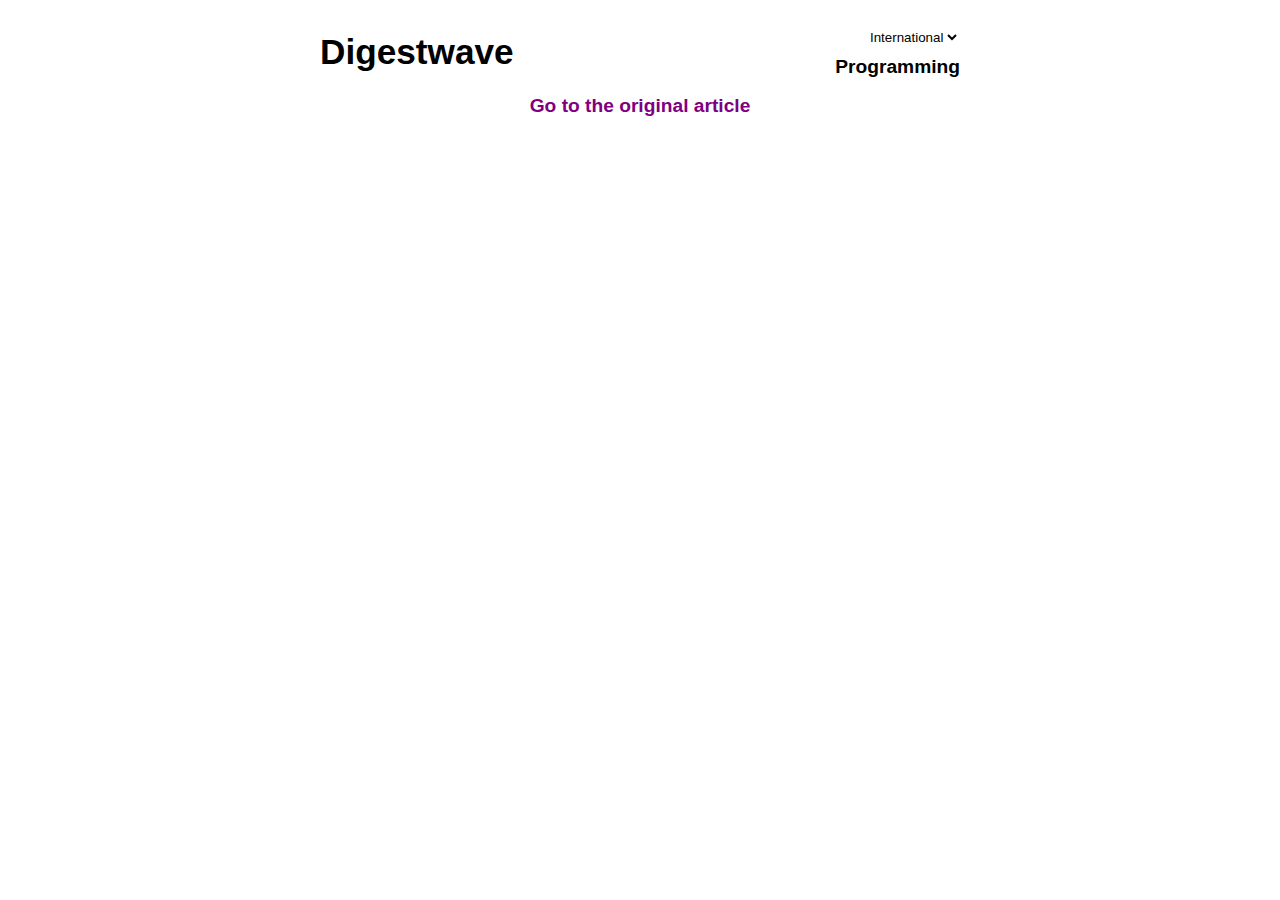
==== web/article.html @ d5912de2 "Implement support for localizable news feed" ====
<!DOCTYPE html>
<html>

<head>
    <title>Digestwave</title>

    
    <meta name="viewport" content="width=device-width, initial-scale=0.6">
    <meta charset="utf-8" />

    <!-- Favicon -->
    <link rel="apple-touch-icon" sizes="57x57" href="/assets/apple-icon-57x57.png">
    <link rel="apple-touch-icon" sizes="60x60" href="/assets/apple-icon-60x60.png">
    <link rel="apple-touch-icon" sizes="72x72" href="/assets/apple-icon-72x72.png">
    <link rel="apple-touch-icon" sizes="76x76" href="/assets/apple-icon-76x76.png">
    <link rel="apple-touch-icon" sizes="114x114" href="/assets/apple-icon-114x114.png">
    <link rel="apple-touch-icon" sizes="120x120" href="/assets/apple-icon-120x120.png">
    <link rel="apple-touch-icon" sizes="144x144" href="/assets/apple-icon-144x144.png">
    <link rel="apple-touch-icon" sizes="152x152" href="/assets/apple-icon-152x152.png">
    <link rel="apple-touch-icon" sizes="180x180" href="/assets/apple-icon-180x180.png">
    <link rel="icon" type="image/png" sizes="192x192" href="/assets/android-icon-192x192.png">
    <link rel="icon" type="image/png" sizes="32x32" href="/assets/favicon-32x32.png">
    <link rel="icon" type="image/png" sizes="96x96" href="/assets/favicon-96x96.png">
    <link rel="icon" type="image/png" sizes="16x16" href="/assets/favicon-16x16.png">
    <link rel="manifest" href="/assets/manifest.json">
    <meta name="msapplication-TileColor" content="#ffffff">
    <meta name="msapplication-TileImage" content="/assets/ms-icon-144x144.png">
    <meta name="theme-color" content="#ffffff">

    <link rel="stylesheet" href="style.css">
</head>

<body>
    <div id="center">
        <div id="locale">
            <select style="border: none; background-color: inherit;" title="Localization" name="locale-names" id="locale-names">
                <option value="ua">Ukrainian</option>
                <option value="int">International</option>
            </select>
        </div>
        <div id="topicsBar">
        </div>
        <a href="/"><h1>Digestwave</h1></a>
        <div id="content">
        </div>
        <div id="originalArticleLink">
            <a href="/" target="_blank" rel="noopener noreferrer">Go to the original article</a>
        </div>
    </div>
    <script src="article.js"></script> 
</body>

</html>
---- web/style.css ----
#articlesList {
    margin: 0.2em 0.2em 0.2em 0.2em;
}

#content {
    margin: 0.2em 0em 0.2em 0em;
    font-size: 1.2em;
    line-height: 1.4em;
}

#content p {
    text-align: justify;
}

#content .site {
    margin-bottom: 2em;
}

#center {
    margin: 0;
    position: absolute;
    left: 50%;
    min-width: 50%;
    -ms-transform: translate(-50%, 0%);
    transform: translate(-50%, 0%);
    font-family: 'Manrope', sans-serif;
}

#topicsBar {
    float: right;
    clear: both;
    font-size: 1.2em;
}

.topic {
    display: inline;
    margin-left: 1em;
}

.articlePreview {
    margin-bottom: 1em;
    min-height: 120px;
}

a {
    color: black;
    font-weight: bolder;
}

a:link {
    text-decoration: none;
}

a:hover {
    color: purple;
    text-decoration: underline;
}

.site a {
    font-weight: lighter;
}

#originalArticleLink {
    text-align: center;
    margin-bottom: 2em;
    font-size: 1.2em;
}

#locale {
    float: right;
    margin-top: -0.2em;
    margin-bottom: 0.6em;
}

#originalArticleLink a {
    color: purple;
}

a.currentSelection {
    color: purple;
    text-decoration: underline;
}

.articlePreview img {
    float: left;
    margin-right: 1em;
}

img {
    border-radius: 8px;
}

.site {
    margin-bottom: 1em;
    font-size: 1em;
}

h1 {
    font-size: 2.2em;
}

h2 {
    font-size: 1.6em;
    line-height: 1.2em;
}

.coverImage {
    float: right;
}
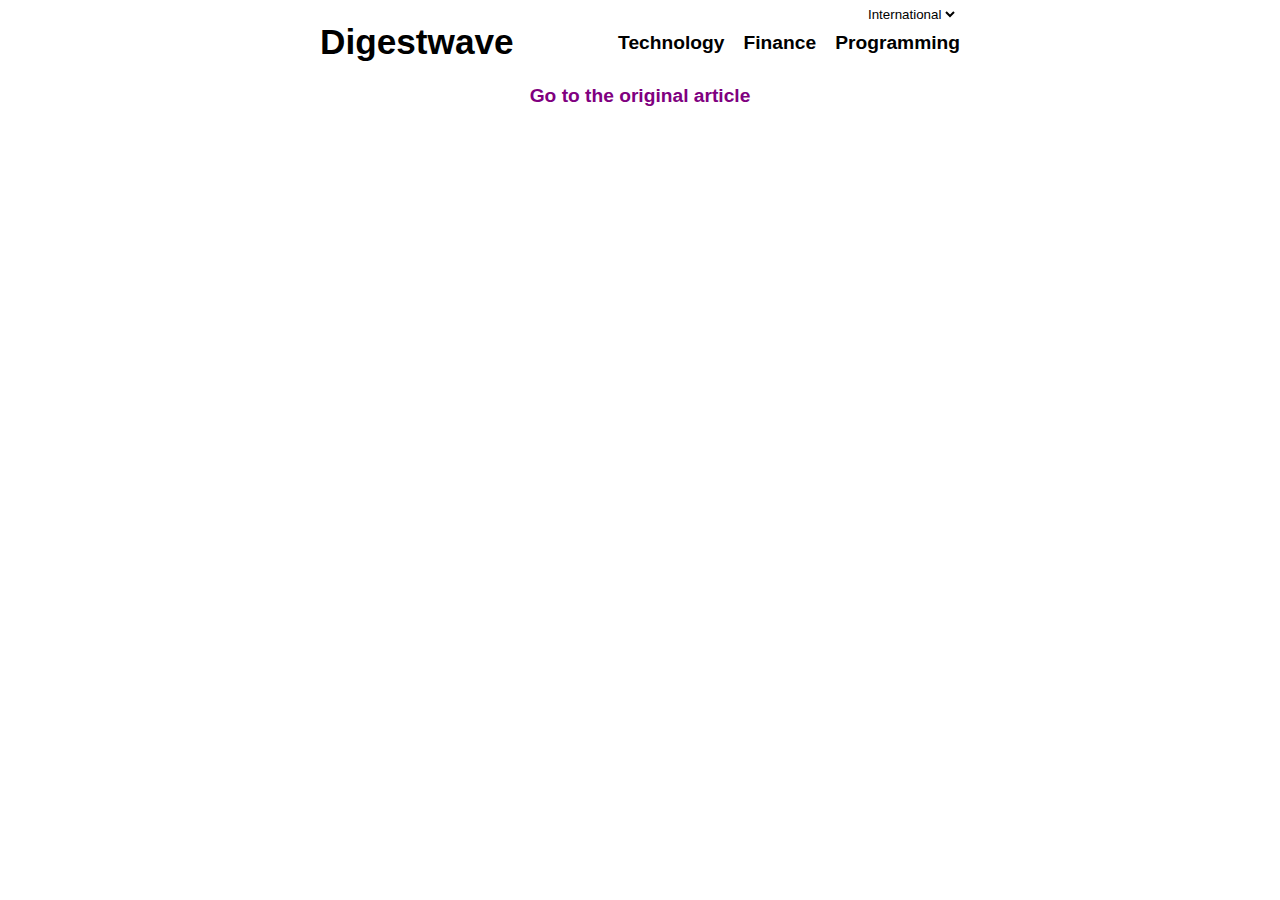
==== commit def7c3b7: "Add responsive layout" ====
--- a/web/article.html
+++ b/web/article.html
@@ -38,9 +38,11 @@
                 <option value="int">International</option>
             </select>
         </div>
+        <a href="/"><h1>Digestwave</h1></a>
+        <input class="menu-btn" type="checkbox" id="menu-btn" />
+        <label class="menu-icon" for="menu-btn"><span class="navicon"></span></label>
         <div id="topicsBar">
         </div>
-        <a href="/"><h1>Digestwave</h1></a>
         <div id="content">
         </div>
         <div id="originalArticleLink">
--- a/web/style.css
+++ b/web/style.css
@@ -1,11 +1,13 @@
 #articlesList {
     margin: 0.2em 0.2em 0.2em 0.2em;
+    clear: both;
 }
 
 #content {
     margin: 0.2em 0em 0.2em 0em;
     font-size: 1.2em;
     line-height: 1.4em;
+    clear: both;
 }
 
 #content p {
@@ -20,20 +22,22 @@
     margin: 0;
     position: absolute;
     left: 50%;
-    min-width: 50%;
+    min-width: 40em;
     -ms-transform: translate(-50%, 0%);
     transform: translate(-50%, 0%);
     font-family: 'Manrope', sans-serif;
 }
 
 #topicsBar {
-    float: right;
+    font-size: 1.2em;
+    list-style: none;
+    overflow: hidden;
     clear: both;
-    font-size: 1.2em;
+    max-height: 0;
 }
 
 .topic {
-    display: inline;
+    display: block;
     margin-left: 1em;
 }
 
@@ -67,9 +71,9 @@
 }
 
 #locale {
-    float: right;
     margin-top: -0.2em;
     margin-bottom: 0.6em;
+    margin-left: 85%;
 }
 
 #originalArticleLink a {
@@ -88,6 +92,7 @@
 
 img {
     border-radius: 8px;
+    width: 120px;
 }
 
 .site {
@@ -97,6 +102,8 @@
 
 h1 {
     font-size: 2.2em;
+    float: left;
+    margin-top: -0.3em
 }
 
 h2 {
@@ -106,4 +113,123 @@
 
 .coverImage {
     float: right;
+}
+
+.menu-icon {
+    cursor: pointer;
+    display: inline-block;
+    float: right;
+    margin-top: -1em;
+    padding: 1.6em 1em;
+    position: relative;
+    user-select: none;
+}
+
+.menu-icon .navicon {
+    background: black;
+    display: block;
+    height: 0.18em;
+    position: relative;
+    transition: background .2s ease-out;
+    width: 2em;
+}
+
+.menu-icon .navicon:before,
+.menu-icon .navicon:after {
+    background: black;
+    content: '';
+    display: block;
+    height: 100%;
+    position: absolute;
+    transition: all .2s ease-out;
+    width: 100%;
+}
+
+.menu-icon .navicon:before {
+    top: 0.4em;
+}
+
+.menu-icon .navicon:after {
+    top: -0.4em;
+}
+
+.menu-btn {
+    display: none;
+}
+
+.menu-btn:checked~#topicsBar {
+    max-height:104em;
+}
+
+.menu-btn:checked~.menu-icon .navicon {
+    background: transparent;
+}
+
+.menu-btn:checked~.menu-icon .navicon:before {
+    transform: rotate(-45deg);
+}
+
+.menu-btn:checked~.menu-icon .navicon:after {
+    transform: rotate(45deg);
+}
+
+.menu-btn:checked~.menu-icon:not(.steps) .navicon:before,
+.menu-btn:checked~.menu-icon:not(.steps) .navicon:after {
+    top: 0;
+}
+
+@media only screen and (max-width: 768px) {
+    #center {
+        margin: 0em 1em 0em 1em;
+        position: relative;
+        left: 0%;
+        min-width: 0%;
+        -ms-transform: none;
+        transform: none;
+    }
+
+    #locale {
+        margin-left: 75%;
+    }
+
+    .topic {
+        margin-bottom: 1em;
+    }
+
+    .articlePreview img {
+        width: 72px;
+        float: right;
+        margin-left: 0.2em;
+    }
+
+    .articlePreview {
+        margin-bottom: 0em;
+        min-height: 64px;
+    }
+
+    .site {
+        margin-top: 0.2em;
+        margin-bottom: 1.6em;
+    }
+
+    .coverImage {
+        float: none;
+        width: auto;
+    }
+}
+
+@media only screen and (min-width: 768px) {
+    #topicsBar {
+        clear: none;
+        max-height: none;
+        float: right;
+    }
+
+    .topic {
+        float: left;
+    }
+
+    .menu-icon {
+        display: none;
+    }
 }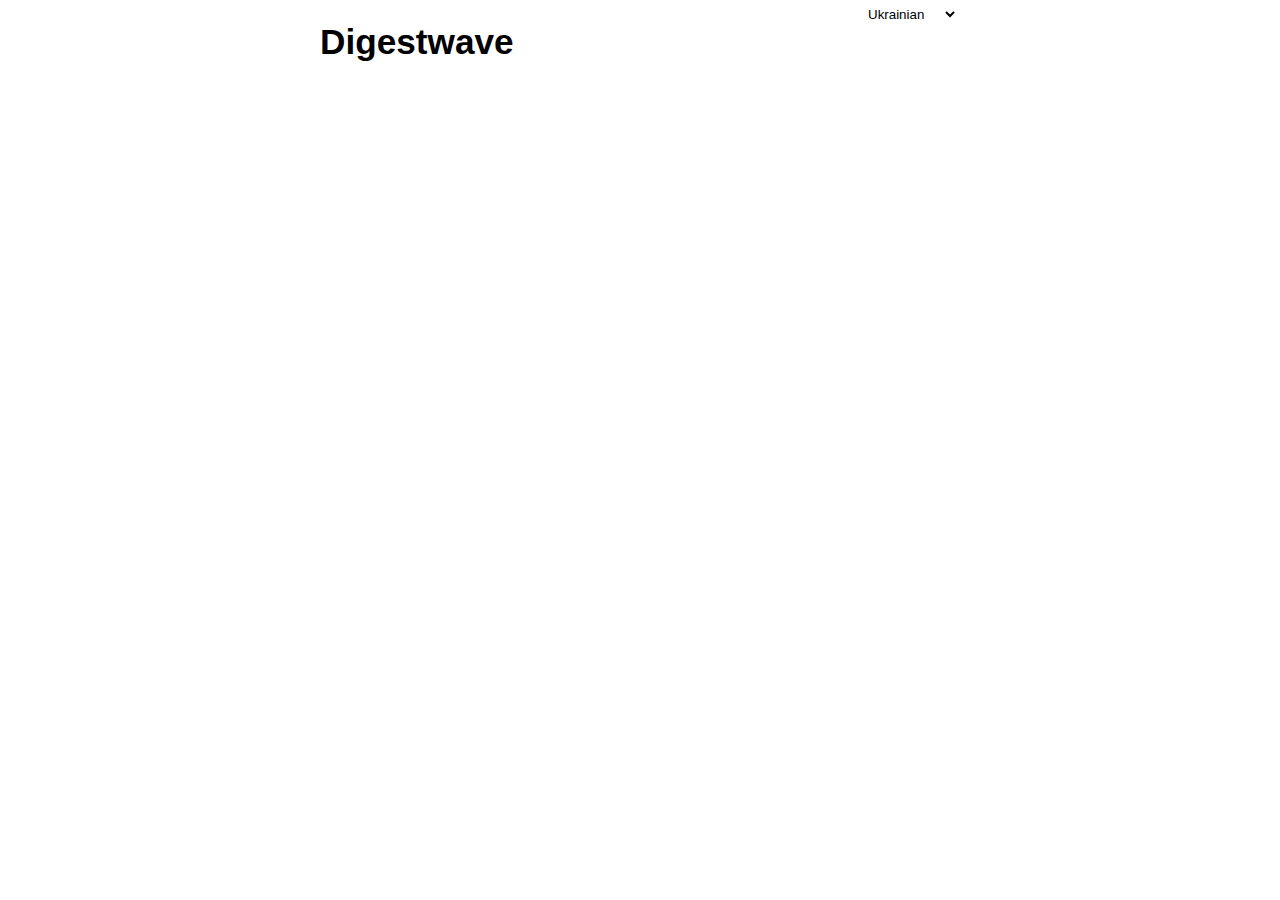
==== commit be9fcfbf: "Implement automatic locale detection" ====
--- a/web/article.html
+++ b/web/article.html
@@ -49,7 +49,7 @@
             <a href="/" target="_blank" rel="noopener noreferrer">Go to the original article</a>
         </div>
     </div>
-    <script src="article.js"></script> 
+    <script type="module" src="article.js"></script> 
 </body>
 
 </html>--- a/web/style.css
+++ b/web/style.css
@@ -68,6 +68,7 @@
     text-align: center;
     margin-bottom: 2em;
     font-size: 1.2em;
+    visibility: hidden;
 }
 
 #locale {
@@ -88,11 +89,11 @@
 .articlePreview img {
     float: left;
     margin-right: 1em;
+    width: 120px;
 }
 
 img {
     border-radius: 8px;
-    width: 120px;
 }
 
 .site {
@@ -113,6 +114,42 @@
 
 .coverImage {
     float: right;
+}
+
+span {
+    font-weight: lighter;
+    margin-left: 0.2em;
+    font-size: 0.92em;
+}
+
+code {
+    background: #f4f4f4;
+    border: 1px solid #ddd;
+    border-left: 3px solid purple;
+    color: #666;
+    page-break-inside: avoid;
+    font-family: monospace;
+    font-size: 15px;
+    line-height: 1.6;
+    margin-bottom: 1.6em;
+    max-width: 100%;
+    overflow: auto;
+    padding: 1em 1.5em;
+    display: block;
+    word-wrap: break-word;
+}
+
+.error {
+    margin-top: 8em;
+    text-align: center;
+}
+
+#content .error p {
+    text-align: center;
+}
+
+#articlesList .error p {
+    font-size: 1.2em;
 }
 
 .menu-icon {
@@ -232,4 +269,8 @@
     .menu-icon {
         display: none;
     }
+
+    #content img {
+        margin-left: 1em;
+    }
 }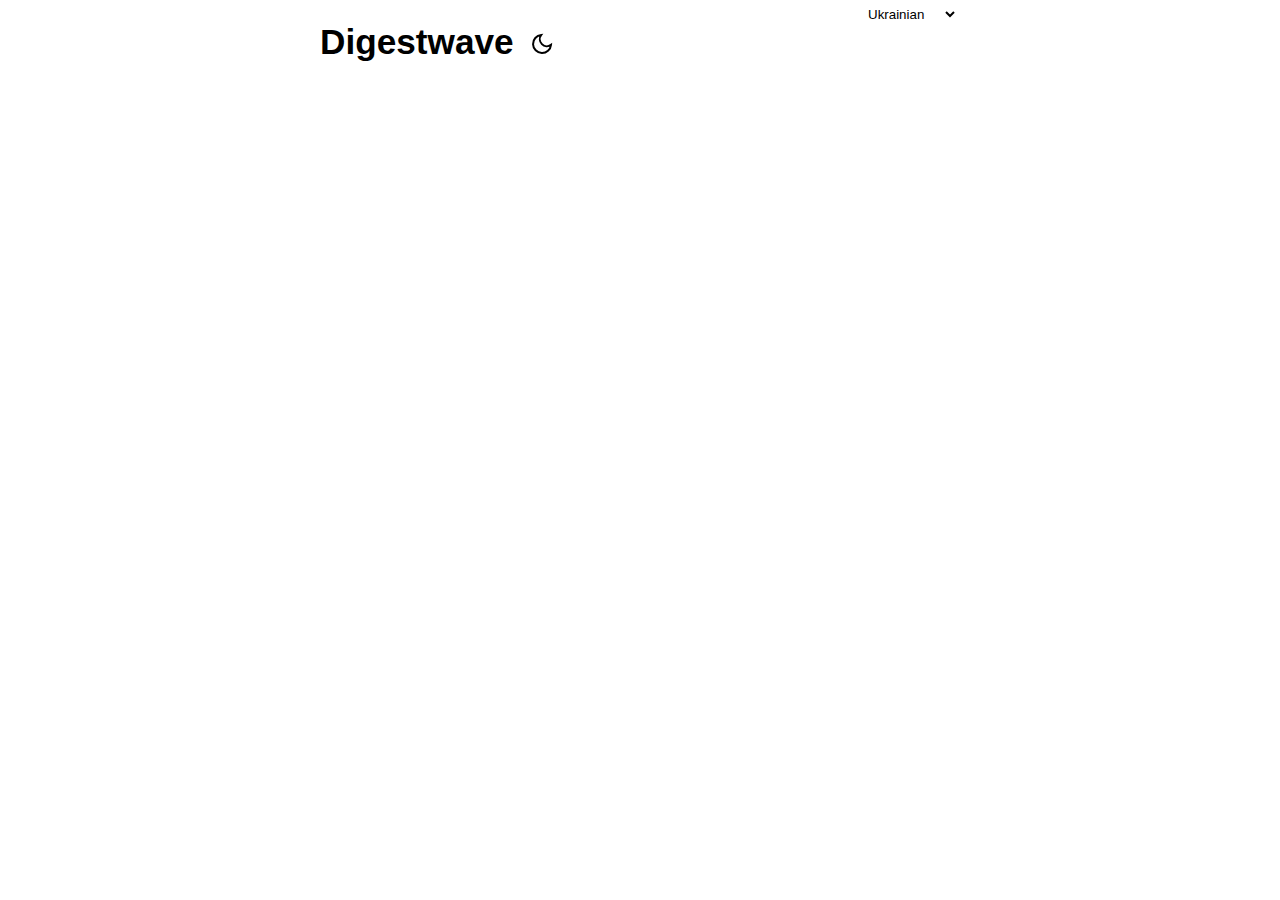
==== commit ffa4cb54: "Add dark theme" ====
--- a/web/article.html
+++ b/web/article.html
@@ -33,12 +33,26 @@
 <body>
     <div id="center">
         <div id="locale">
-            <select style="border: none; background-color: inherit;" title="Localization" name="locale-names" id="locale-names">
+            <select style="border: none; background-color: var(--content,inherit);" title="Localization" name="locale-names" id="locale-names">
                 <option value="ua">Ukrainian</option>
                 <option value="int">International</option>
             </select>
         </div>
         <a href="/"><h1>Digestwave</h1></a>
+        <button id="theme-toggle">
+            <svg id="moon-icon" display="none"><path d="M21 12.79A9 9 0 1 1 11.21 3 7 7 0 0 0 21 12.79z"></path></svg>
+            <svg id="sun-icon" display="none">
+                <circle cx="12" cy="12" r="5"></circle>
+                <line x1="12" y1="1" x2="12" y2="3"></line>
+                <line x1="12" y1="21" x2="12" y2="23"></line>
+                <line x1="4.22" y1="4.22" x2="5.64" y2="5.64"></line>
+                <line x1="18.36" y1="18.36" x2="19.78" y2="19.78"></line>
+                <line x1="1" y1="12" x2="3" y2="12"></line>
+                <line x1="21" y1="12" x2="23" y2="12"></line>
+                <line x1="4.22" y1="19.78" x2="5.64" y2="18.36"></line>
+                <line x1="18.36" y1="5.64" x2="19.78" y2="4.22"></line>
+            </svg>
+        </button>
         <input class="menu-btn" type="checkbox" id="menu-btn" />
         <label class="menu-icon" for="menu-btn"><span class="navicon"></span></label>
         <div id="topicsBar">
--- a/web/style.css
+++ b/web/style.css
@@ -1,3 +1,8 @@
+body {
+    background-color: var(--theme, white);
+    color: var(--content, black);
+}
+
 #articlesList {
     margin: 0.2em 0.2em 0.2em 0.2em;
     clear: both;
@@ -47,7 +52,7 @@
 }
 
 a {
-    color: black;
+    color: var(--content, black);
     font-weight: bolder;
 }
 
@@ -56,7 +61,7 @@
 }
 
 a:hover {
-    color: purple;
+    color: var(--accent, purple);
     text-decoration: underline;
 }
 
@@ -78,11 +83,11 @@
 }
 
 #originalArticleLink a {
-    color: purple;
+    color: var(--accent, purple);
 }
 
 a.currentSelection {
-    color: purple;
+    color: var(--accent, purple);
     text-decoration: underline;
 }
 
@@ -107,6 +112,26 @@
     margin-top: -0.3em
 }
 
+button {
+    padding: 0;
+    font: inherit;
+    background: 0 0;
+    border: 0;
+    cursor: pointer;
+}
+
+svg {
+    float: left;
+    margin-left: 1em;
+    width: 24px;
+    height: 24px;
+    fill: none;
+    stroke-width: 2;
+    stroke: currentColor;
+    stroke-linecap: round;
+    color: var(--content, black);
+}
+
 h2 {
     font-size: 1.6em;
     line-height: 1.2em;
@@ -123,10 +148,10 @@
 }
 
 code {
-    background: #f4f4f4;
-    border: 1px solid #ddd;
-    border-left: 3px solid purple;
-    color: #666;
+    background: var(--codeback, #f4f4f4);
+    border: 1px solid var(--codeborder, #ddd);
+    border-left: 3px solid var(--accent, purple);
+    color: var(--codecontent, #666);
     page-break-inside: avoid;
     font-family: monospace;
     font-size: 15px;
@@ -144,12 +169,27 @@
     text-align: center;
 }
 
+.error img {
+    --webkit-filter: var(--invert, none);
+    filter: var(--invert, none);
+}
+
 #content .error p {
     text-align: center;
 }
 
 #articlesList .error p {
     font-size: 1.2em;
+}
+
+.dark {
+    --theme: rgb(29, 30, 32);
+    --content: #f4f4f4;
+    --accent: rgb(212, 115, 209);
+    --invert: invert();
+    --codeback: rgb(91, 91, 91);
+    --codeborder: grey;
+    --codecontent: #f2f2f2;
 }
 
 .menu-icon {
@@ -163,7 +203,7 @@
 }
 
 .menu-icon .navicon {
-    background: black;
+    background: var(--content, black);
     display: block;
     height: 0.18em;
     position: relative;
@@ -173,7 +213,7 @@
 
 .menu-icon .navicon:before,
 .menu-icon .navicon:after {
-    background: black;
+    background: var(--content, black);
     content: '';
     display: block;
     height: 100%;
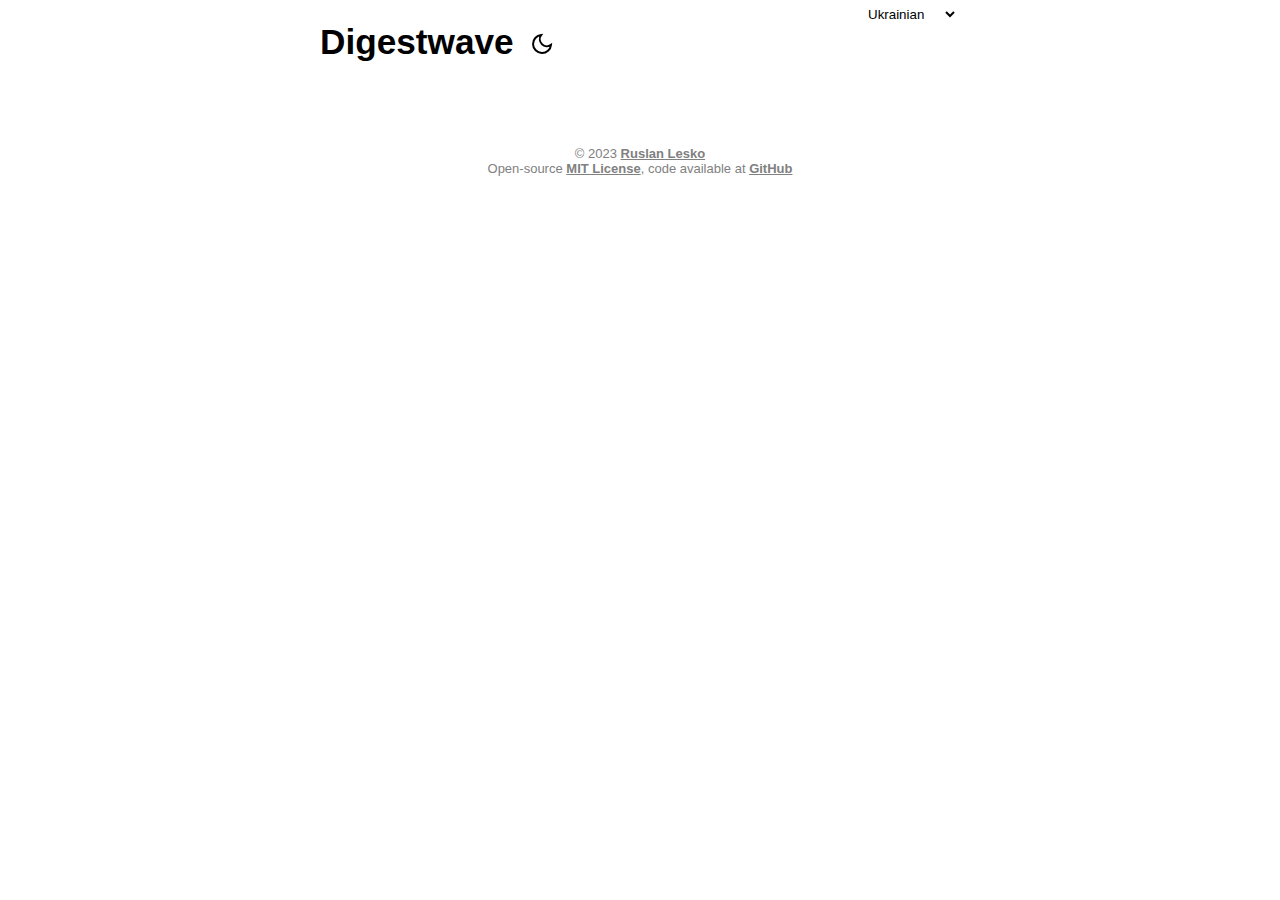
==== commit 52b6bcc0: "Minor improvements in web front-end" ====
--- a/web/article.html
+++ b/web/article.html
@@ -4,8 +4,14 @@
 <head>
     <title>Digestwave</title>
 
-    
-    <meta name="viewport" content="width=device-width, initial-scale=0.6">
+    <meta name="robots" content="noindex, nofollow">
+
+    <meta name="og:title" property="og:title" content="Digestwave">
+    <meta name="og:description" property="og:description" content="Simple and fast news aggregator without ads">
+    <meta name="og:site_name" property="og:site_name" content="Digestwave">
+    <meta name="og:image" property="og:image" content="/assets/ms-icon-310x310.png" />
+
+    <meta name="viewport" content="width=device-width, initial-scale=1.0">
     <meta charset="utf-8" />
 
     <!-- Favicon -->
@@ -33,9 +39,9 @@
 <body>
     <div id="center">
         <div id="locale">
-            <select style="border: none; background-color: var(--content,inherit);" title="Localization" name="locale-names" id="locale-names">
-                <option value="ua">Ukrainian</option>
-                <option value="int">International</option>
+            <select style="border: none; background-color: var(--content,inherit);" title="Edition" name="locale-names" id="locale-names">
+                <option value="ua" class="translatable">Ukrainian</option>
+                <option value="int" class="translatable">International</option>
             </select>
         </div>
         <a href="/"><h1>Digestwave</h1></a>
@@ -60,7 +66,12 @@
         <div id="content">
         </div>
         <div id="originalArticleLink">
-            <a href="/" target="_blank" rel="noopener noreferrer">Go to the original article</a>
+            <a href="/" target="_blank" rel="noopener noreferrer" class="translatable">Original article</a>
+        </div>
+        <div id="footer">
+            © 2023 <a href="https://leskor.com">Ruslan Lesko</a><br>
+            Open-source <a href="https://mit-license.org">MIT License</a>,
+            code available at <a href="https://github.com/ruslanlesko/digestwave/">GitHub</a>
         </div>
     </div>
     <script type="module" src="article.js"></script> 
--- a/web/style.css
+++ b/web/style.css
@@ -1,3 +1,8 @@
+@font-face {
+    font-family: 'PT Sans';
+    src: url('/assets/PTSans-Regular.ttf');
+}
+
 body {
     background-color: var(--theme, white);
     color: var(--content, black);
@@ -30,7 +35,7 @@
     min-width: 40em;
     -ms-transform: translate(-50%, 0%);
     transform: translate(-50%, 0%);
-    font-family: 'Manrope', sans-serif;
+    font-family: 'PT Sans', sans-serif;
 }
 
 #topicsBar {
@@ -84,6 +89,7 @@
 
 #originalArticleLink a {
     color: var(--accent, purple);
+    text-decoration: underline;
 }
 
 a.currentSelection {
@@ -95,6 +101,7 @@
     float: left;
     margin-right: 1em;
     width: 120px;
+    max-height: 120px;
 }
 
 img {
@@ -255,6 +262,32 @@
     top: 0;
 }
 
+#corner-footer {
+    position: fixed;
+    bottom: 1em;
+    right: 2em;
+    color: grey;
+    font-family: 'PT Sans', sans-serif;
+    font-size: small;
+}
+
+#corner-footer a {
+    color: grey;
+    text-decoration: underline;
+}
+
+#footer {
+    text-align: center;
+    margin-bottom: 2em;
+    color: grey;
+    font-size: small;
+}
+
+#footer a {
+    color: grey;
+    text-decoration: underline;
+}
+
 @media only screen and (max-width: 768px) {
     #center {
         margin: 0em 1em 0em 1em;
@@ -293,6 +326,14 @@
         float: none;
         width: auto;
     }
+
+    svg {
+        margin-left: 0.6em;
+    }
+
+    #corner-footer {
+        display: none;
+    }
 }
 
 @media only screen and (min-width: 768px) {
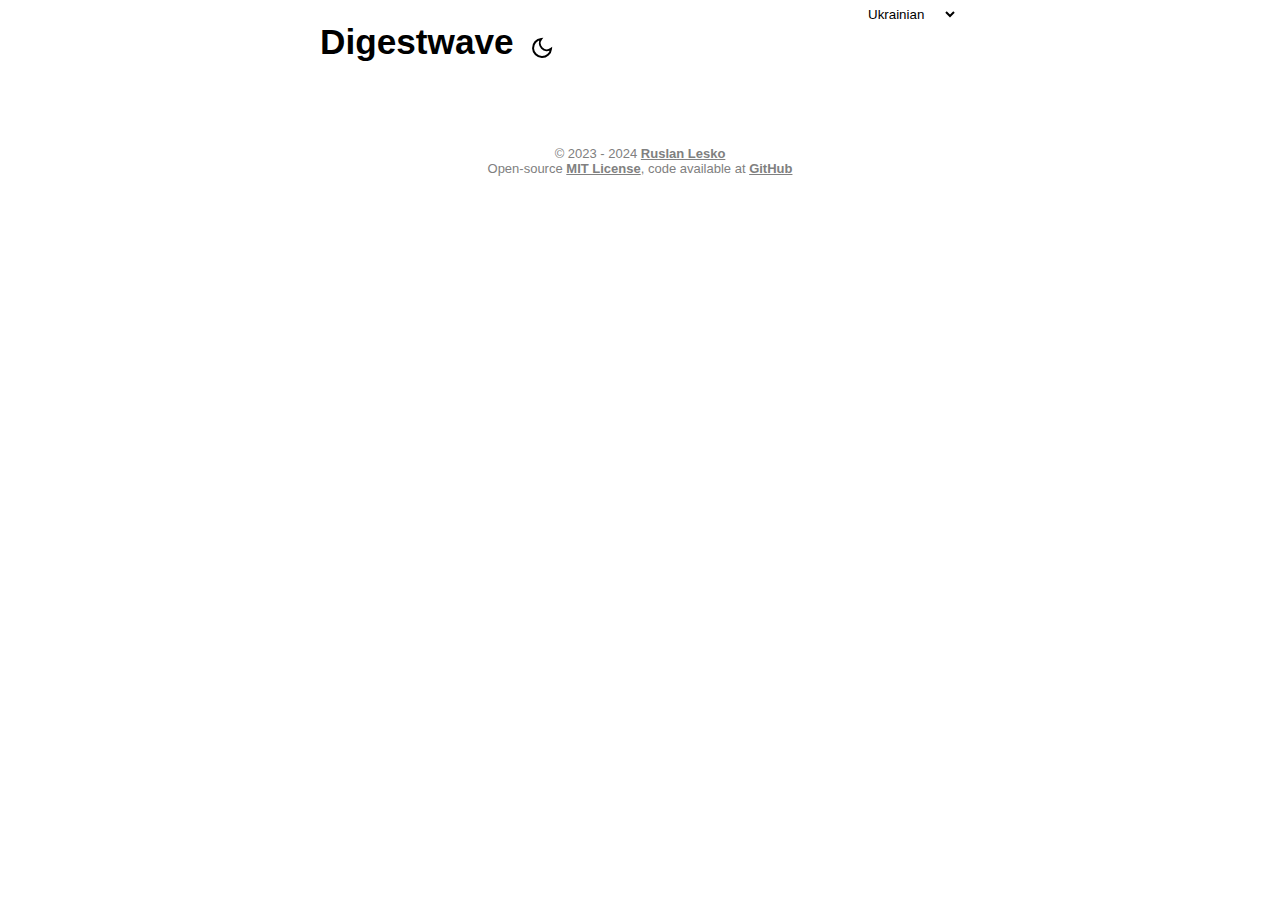
==== commit fbfba49d: "Update year in the footer" ====
--- a/web/article.html
+++ b/web/article.html
@@ -69,7 +69,7 @@
             <a href="/" target="_blank" rel="noopener noreferrer" class="translatable">Original article</a>
         </div>
         <div id="footer">
-            © 2023 <a href="https://leskor.com">Ruslan Lesko</a><br>
+            © 2023 - 2024 <a href="https://leskor.com">Ruslan Lesko</a><br>
             Open-source <a href="https://mit-license.org">MIT License</a>,
             code available at <a href="https://github.com/ruslanlesko/digestwave/">GitHub</a>
         </div>
--- a/web/style.css
+++ b/web/style.css
@@ -137,6 +137,7 @@
     stroke: currentColor;
     stroke-linecap: round;
     color: var(--content, black);
+    margin-top: 0.2em;
 }
 
 h2 {
@@ -329,6 +330,7 @@
 
     svg {
         margin-left: 0.6em;
+        margin-top: 0.2em;
     }
 
     #corner-footer {
